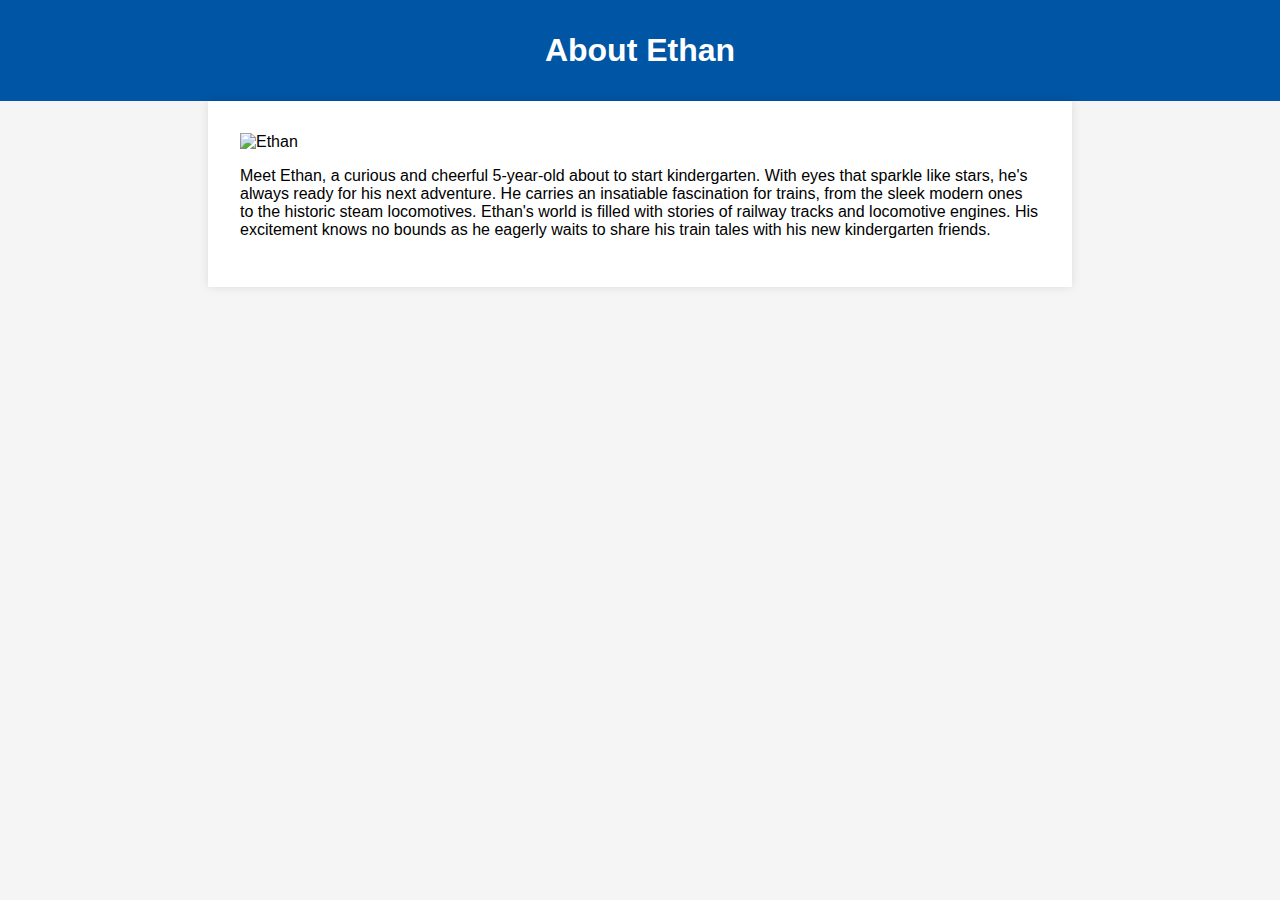
==== biosite/about.html @ 046b491b "9/3/23" ====
<!DOCTYPE html>
<html lang="en">
<head>
  <meta charset="UTF-8">
  <meta name="viewport" content="width=device-width, initial-scale=1.0">
  <link rel="stylesheet" href="styles.css">
  <title>About Ethan</title>
</head>
<body>
  <header>
    <h1>About Ethan</h1>
  </header>
  <section class="content">
    <img src="image-about.jpg" alt="Ethan">
    <p>Meet Ethan, a curious and cheerful 5-year-old about to start kindergarten. With eyes that sparkle like stars, he's always ready for his next adventure. He carries an insatiable fascination for trains, from the sleek modern ones to the historic steam locomotives. Ethan's world is filled with stories of railway tracks and locomotive engines. His excitement knows no bounds as he eagerly waits to share his train tales with his new kindergarten friends.</p>
  </section>
</body>
</html>
---- biosite/styles.css ----
body {
  font-family: 'Open Sans', sans-serif;
  margin: 0;
  padding: 0;
  background-color: #F5F5F5;
}

header {
  background-color: #0055A4;
  color: white;
  text-align: center;
  padding: 2rem 0;
}

h1, h2 {
  margin: 0;
}

.content {
  max-width: 800px;
  margin: 0 auto;
  padding: 2rem;
  background-color: white;
  box-shadow: 0px 0px 10px rgba(0, 0, 0, 0.1);
}

img {
  max-width: 100%;
  height: auto;
}

/* Add a class for the Thomas the Train theme */
.thomas {
  background-color: #ECECEC;
}

/* Add styles for images with rounded borders */
img.rounded {
  border-radius: 50%;
}

/* Add styles for the external link */
.content a {
  color: #FF0000;
  text-decoration: none;
  font-weight: bold;
}

.content a:hover {
  text-decoration: underline;
}
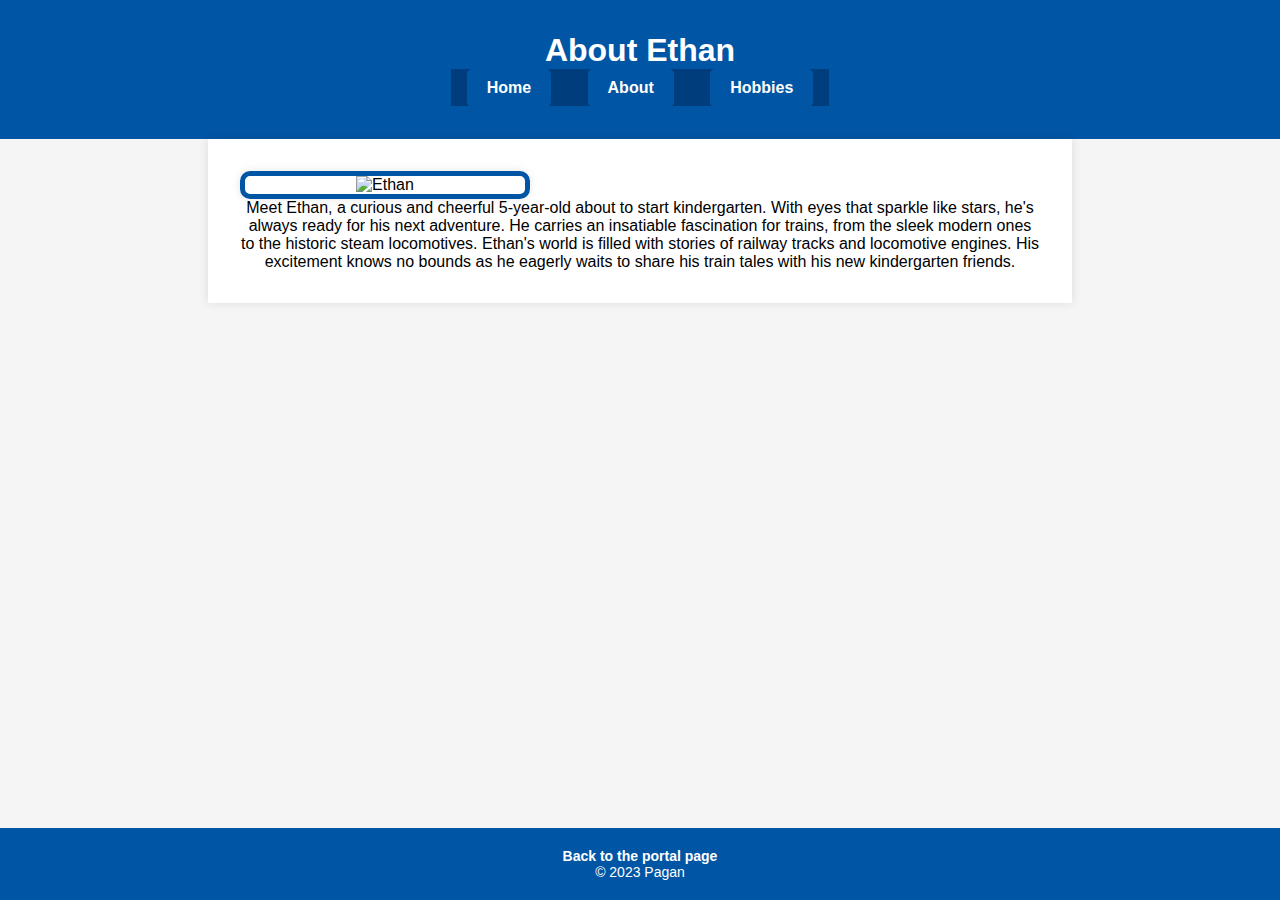
==== commit 9f2a9394: "09/11/23" ====
--- a/biosite/about.html
+++ b/biosite/about.html
@@ -9,10 +9,23 @@
 <body>
   <header>
     <h1>About Ethan</h1>
+    <navbar>
+    <a href="index.html" class="button">Home</a>
+    <a href="about.html" class="button">About</a>
+    <a href="hobbies.html" class="button">Hobbies</a>
+  </navbar>
   </header>
-  <section class="content">
-    <img src="image-about.jpg" alt="Ethan">
+
+  <div class="card">
+    <div class="square-picture-frame">
+      <img src="images/Ethan-about.jpg" alt="Ethan">
+    </div>
     <p>Meet Ethan, a curious and cheerful 5-year-old about to start kindergarten. With eyes that sparkle like stars, he's always ready for his next adventure. He carries an insatiable fascination for trains, from the sleek modern ones to the historic steam locomotives. Ethan's world is filled with stories of railway tracks and locomotive engines. His excitement knows no bounds as he eagerly waits to share his train tales with his new kindergarten friends.</p>
-  </section>
+</div>
+
+  <footer>
+    <p><a href="index.html">Back to the portal page</a></p>
+    &copy; 2023 Pagan
+  </footer>
 </body>
 </html>
--- a/biosite/styles.css
+++ b/biosite/styles.css
@@ -1,10 +1,18 @@
+/* Reset some default styles */
+body, h1, h2, h3, p, ul, ol, li, a {
+  margin: 0;
+  padding: 0;
+}
+
+/* Set a background color and default font-family */
 body {
-  font-family: 'Open Sans', sans-serif;
+  font-family: Arial, sans-serif;
   margin: 0;
   padding: 0;
   background-color: #F5F5F5;
 }
 
+/* Style the header */
 header {
   background-color: #0055A4;
   color: white;
@@ -12,10 +20,40 @@
   padding: 2rem 0;
 }
 
-h1, h2 {
-  margin: 0;
+/* Style the navigation links */
+header navbar a {
+  text-decoration: none;
+  color: white;
+  margin: 0 1rem;
+  font-weight: bold;
 }
 
+/* Style the navigation links as buttons */
+.button {
+  display: inline-block;
+  padding: 10px 20px;
+  background-color: #0055A4;
+  color: white;
+  text-decoration: none;
+  border: none;
+  border-radius: 5px;
+  cursor: pointer;
+  font-weight: bold;
+  transition: background-color 0.3s ease;
+}
+
+.button:hover {
+  background-color: #003D7D;
+}
+
+/* Center the header navigation links */
+header navbar {
+  text-align: center;
+  background-color: #003D7D; /* Darker color that blends with header */
+  padding: 10px 0;
+}
+
+/* Style the container */
 .content {
   max-width: 800px;
   margin: 0 auto;
@@ -24,28 +62,108 @@
   box-shadow: 0px 0px 10px rgba(0, 0, 0, 0.1);
 }
 
-img {
-  max-width: 100%;
+.circle-picture {
+  text-align: center;
+  margin-top: 20px;
+}
+
+/* Style the circular image */
+.rounded-circle {
+  width: 500px; /* Adjust the size as needed */
+  height: 500px; /* Maintain the same width and height for a circular shape */
+  border-radius: 50%; /* Create a circular shape */
+  object-fit: cover; /* Maintain image proportions */
+}
+
+.card {
+  max-width: 800px;
+  margin: 0 auto;
+  padding: 2rem;
+  background-color: white;
+  box-shadow: 0px 0px 10px rgba(0, 0, 0, 0.1);
+  text-align: center;
+}
+
+.square-picture-frame {
+  max-width: 35%;
+  overflow: hidden;
+  border: 5px solid #0055A4; /* Adjust the border color and size as needed */
+  border-radius: 10px;
+  box-shadow: 0px 0px 10px rgba(0, 0, 0, 0.1);
+}
+
+.square-picture-frame img {
+  width: 100%;
   height: auto;
 }
 
-/* Add a class for the Thomas the Train theme */
-.thomas {
-  background-color: #ECECEC;
+.card-title {
+  font-size: 24px;
+  font-weight: bold;
+  margin-bottom: 10px;
 }
 
-/* Add styles for images with rounded borders */
-img.rounded {
-  border-radius: 50%;
+table {
+  width: 100%;
+  border-collapse: collapse;
 }
 
-/* Add styles for the external link */
-.content a {
-  color: #FF0000;
+th, td {
+  border: 1px solid #ddd;
+  padding: 8px;
+  text-align: left;
+}
+
+/* Style the movie table header row */
+th {
+  background-color: #0055A4;
+  color: white;
+}
+
+/* Style the card content */
+.card-content {
+  margin-top: 10px;
+}
+
+/* Style the card for favorite foods */
+.card ol {
+  list-style-type: decimal;
+  margin-left: 20px;
+}
+
+.card ol li {
+  margin: 5px 0;
+}
+
+.card ol li a {
   text-decoration: none;
+  color: #0055A4;
   font-weight: bold;
 }
 
-.content a:hover {
+.card ol li a:hover {
   text-decoration: underline;
 }
+
+/* Style the footer */
+footer {
+  text-align: center;
+  padding: 20px 0;
+  background-color: #0055A4;
+  color: white;
+  font-size: 14px;
+  position: fixed;
+  bottom: 0;
+  width: 100%;
+}
+
+/* Style the footer link */
+footer a {
+  text-decoration: none;
+  color: white;
+  font-weight: bold;
+}
+
+footer a:hover {
+  text-decoration: underline;
+}
